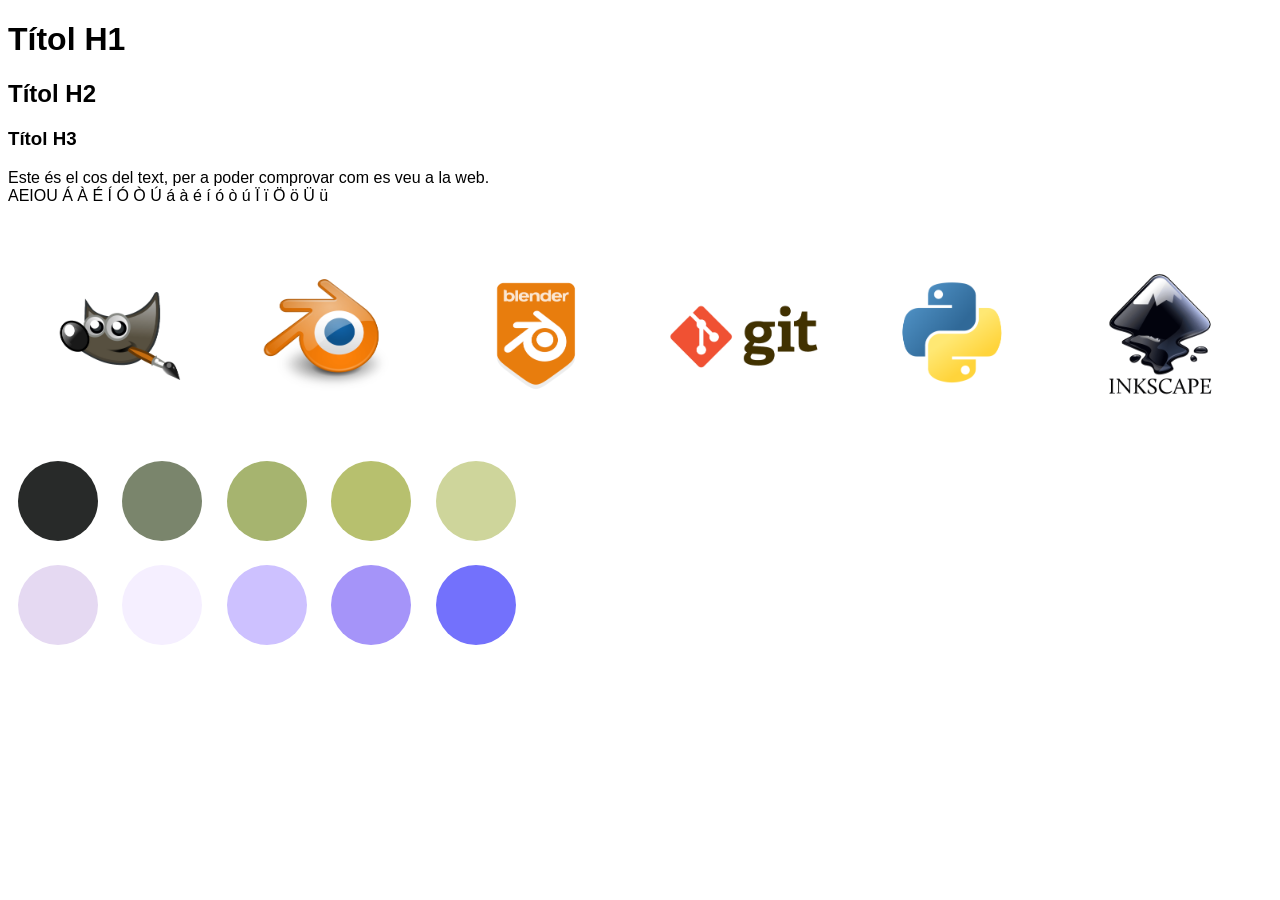
==== estilos.html @ dc351e19 "0.1" ====
<!DOCTYPE html>
<html lang="en">
<head>
    <meta charset="UTF-8">
    <meta name="viewport" content="width=device-width, initial-scale=1.0">
    <link rel="stylesheet" href="elcesse.css">

    <title>Estilos</title>
</head>
<body>
    <h1>Títol H1</h1>
    <h2>Títol H2</h2>
    <h3>Títol H3</h3>
    <p>
        Este és el cos del text, per a poder comprovar com es veu a la web.
        <br>AEIOU Á À É Í Ó Ò Ú á à é í ó ò ú Ï ï Ö ö Ü ü
    </p>
    <div id="exposicio-imatges">
        <img src="img/gimp.png">
        <img src="img/blender.png">
        <img src="img/blender2.png">
        <img src="img/git.png">
        <img src="img/python.png">
        <img src="img/inkscape.png"> 
    </div>
    <div id="colors-test">
        <svg width="100" height="100">
            <circle cx="50" cy="50" r="40" fill="#282A29" />
        </svg>

        <svg width="100" height="100">
            <circle cx="50" cy="50" r="40" fill="#7A856C" />
        </svg>

        <svg width="100" height="100">
            <circle cx="50" cy="50" r="40" fill="#A6B46F" />
        </svg>

        <svg width="100" height="100">
            <circle cx="50" cy="50" r="40" fill="#B7C06E" />
        </svg>

        <svg width="100" height="100">
            <circle cx="50" cy="50" r="40" fill="#CED59B" />
        </svg>
        <br>
        <svg width="100" height="100">
            <circle cx="50" cy="50" r="40" fill="#E5D9F2" />
        </svg>

        <svg width="100" height="100">
            <circle cx="50" cy="50" r="40" fill="#F5EFFF" />
        </svg>

        <svg width="100" height="100">
            <circle cx="50" cy="50" r="40" fill="#CDC1FF" />
        </svg>

        <svg width="100" height="100">
            <circle cx="50" cy="50" r="40" fill="#A594F9" />
        </svg>

        <svg width="100" height="100">
            <circle cx="50" cy="50" r="40" fill="#7371FC" />
        </svg>
    </div>
</body>
</html>
---- elcesse.css ----
#exposicio-imatges {
    display: grid;
    grid-template-columns: repeat(auto-fit, minmax(150px, 1fr));
    gap: 15px;
    padding: 15px;
}

#exposicio-imatges img {
    width: 100%;
    height: 200px; 
    object-fit: cover; 
    /*border-radius: 8px;
    box-shadow: 0 4px 8px rgba(0,0,0,0.1);*/
}

*{
    font-family: "Roboto", sans-serif;
}
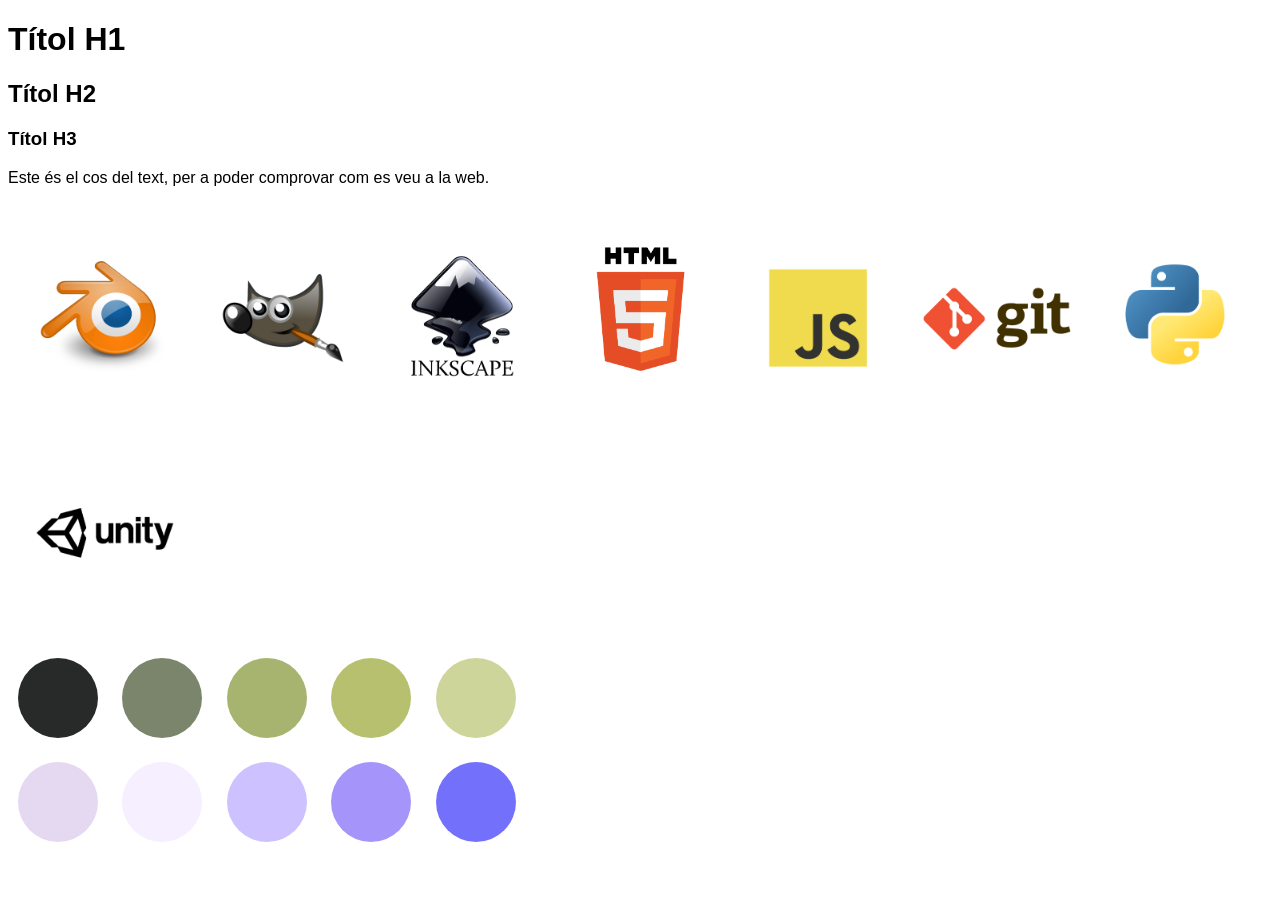
==== commit 6e53bd94: "a" ====
--- a/estilos.html
+++ b/estilos.html
@@ -11,18 +11,22 @@
     <h1>Títol H1</h1>
     <h2>Títol H2</h2>
     <h3>Títol H3</h3>
+
     <p>
         Este és el cos del text, per a poder comprovar com es veu a la web.
-        <br>AEIOU Á À É Í Ó Ò Ú á à é í ó ò ú Ï ï Ö ö Ü ü
     </p>
+
     <div id="exposicio-imatges">
+        <img src="img/blender.png">
         <img src="img/gimp.png">
-        <img src="img/blender.png">
-        <img src="img/blender2.png">
+        <img src="img/inkscape.png"> 
+        <img src="img/html.png"> 
+        <img src="img/javas.png">
         <img src="img/git.png">
         <img src="img/python.png">
-        <img src="img/inkscape.png"> 
+        <img src="img/unity.png"> 
     </div>
+
     <div id="colors-test">
         <svg width="100" height="100">
             <circle cx="50" cy="50" r="40" fill="#282A29" />
@@ -64,5 +68,6 @@
             <circle cx="50" cy="50" r="40" fill="#7371FC" />
         </svg>
     </div>
+
 </body>
 </html>
